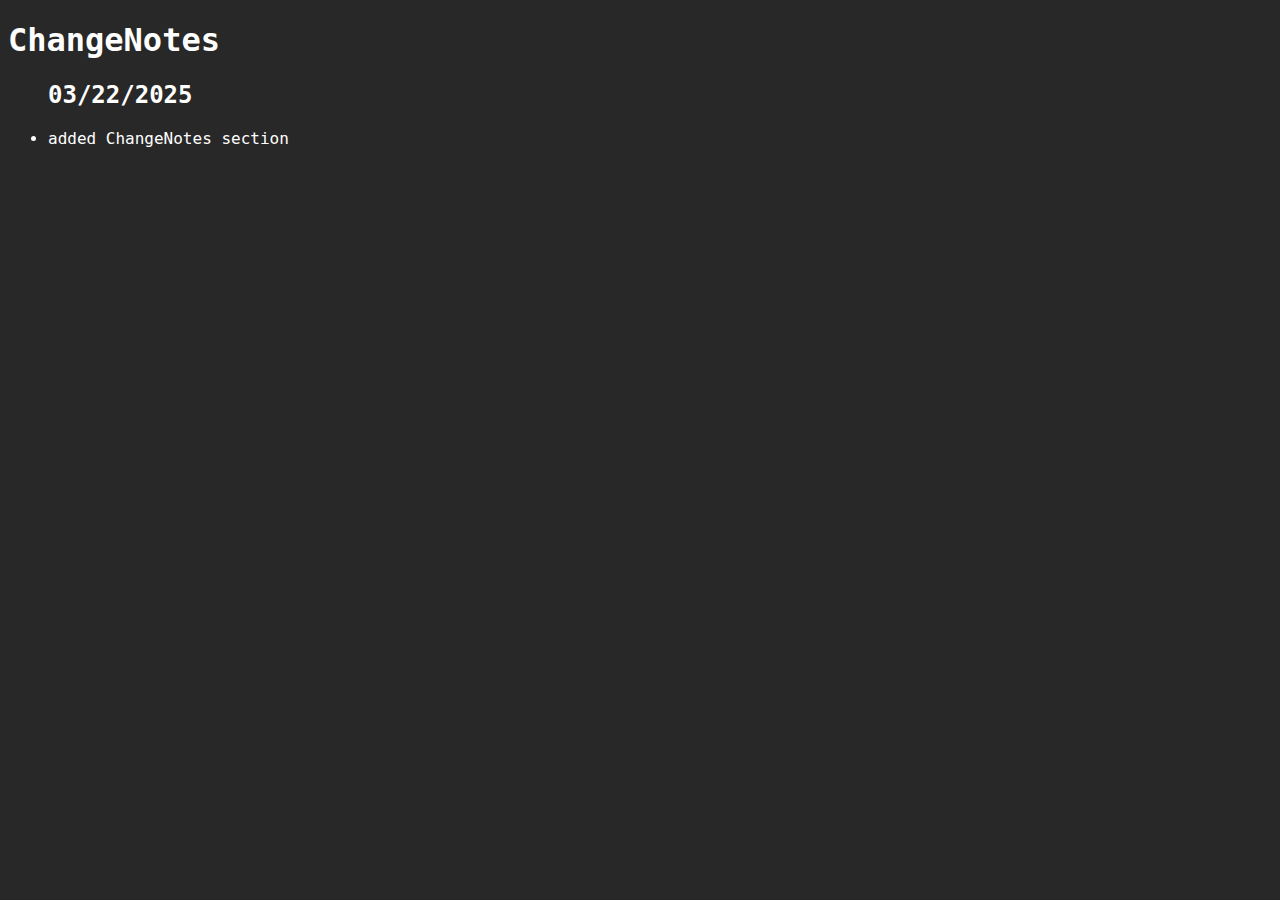
==== html/changenotes.html @ 83fd636b "merged local files with new github repo" ====
<!DOCTYPE html>
<html>
<head>
    <title>ChangeNotes</title>
    <link rel="stylesheet" href="../css/styles.css">
</head>
<body>
    <h1>ChangeNotes</h1>
    <nav>
        <ul>
            <h2>03/22/2025</h2>
            <li>added ChangeNotes section</li>
        </ul>
    </nav>
</body>
</html>
---- css/styles.css ----
html {
    color: #ffffff;
    background-color: #282828;
    font-family: "monaco", monospace;
}
.header1 {
    font-family: "Courier New", monospace;
    text-align: center;
    font-size: 50px;
    grid-column: 1 / -1;
}
/*this is the searchbar css*/
.search {
    margin: 0 auto;
    width: 60%;
}
.searchbox {
    color: #ffffff;
    background-color: #343434;
    text-align: center;
    font-family: inherit;
    font-size: 20px;
    width: auto;
    height: 2em;
    border: none;
    border-radius: 25px;
}
.button {
    width: 41px;
}
/*End Searchbar*/
.home-grid {
    margin: auto;
    display: grid;
    grid-template-columns: 1fr 1fr;
    column-gap: 1em;
    row-gap: 1em;
    width: 50%;
}
.box {
    padding-bottom: 19.95pt;
    margin: 0;
    border-radius: 25px;
}
.home-link:link, .home-link:visited {
    display: inline-block;
    color: #ffffff;
    background-color: #151515;
    font-family: "Lucida Console", "Courier New", monospace;
    text-decoration: none;
    padding: 14px 25px;
    margin: 4px 4px;
    border-radius: 25px;
    transition: 0.5s;
}
.home-link:hover, .home-link:active {
    margin-left: 14px;
}
.home-link.inoreader-link {
    background-color: #1875f3;
}
.home-link.youtube-link {
    background-color: #ff0000;
}
.home-link.reddit-link {
    background-color: #ff4500;
}
.home-link.dingusland {
    background-color: #369b9b;
    border: 2px outset #000000;
    border-radius: 0px;
}
.box.proton-box {
    background-color: #1b1340;
}
.home-link.proton-link {
    background-color: #7c5cff;
}
footer {
    text-align: center;
    padding: 10px;
}
.logo {
    font-family: "Sofia";
}
.footer-links:link, .footer-links:visited {
    color: #ffffff;
    text-decoration: none;
    margin-left: 5px;
    margin-right: 5px;
}
.footer-links:hover, .footer-links:active {
    color: #e0e0e0;
    text-decoration: underline;
}
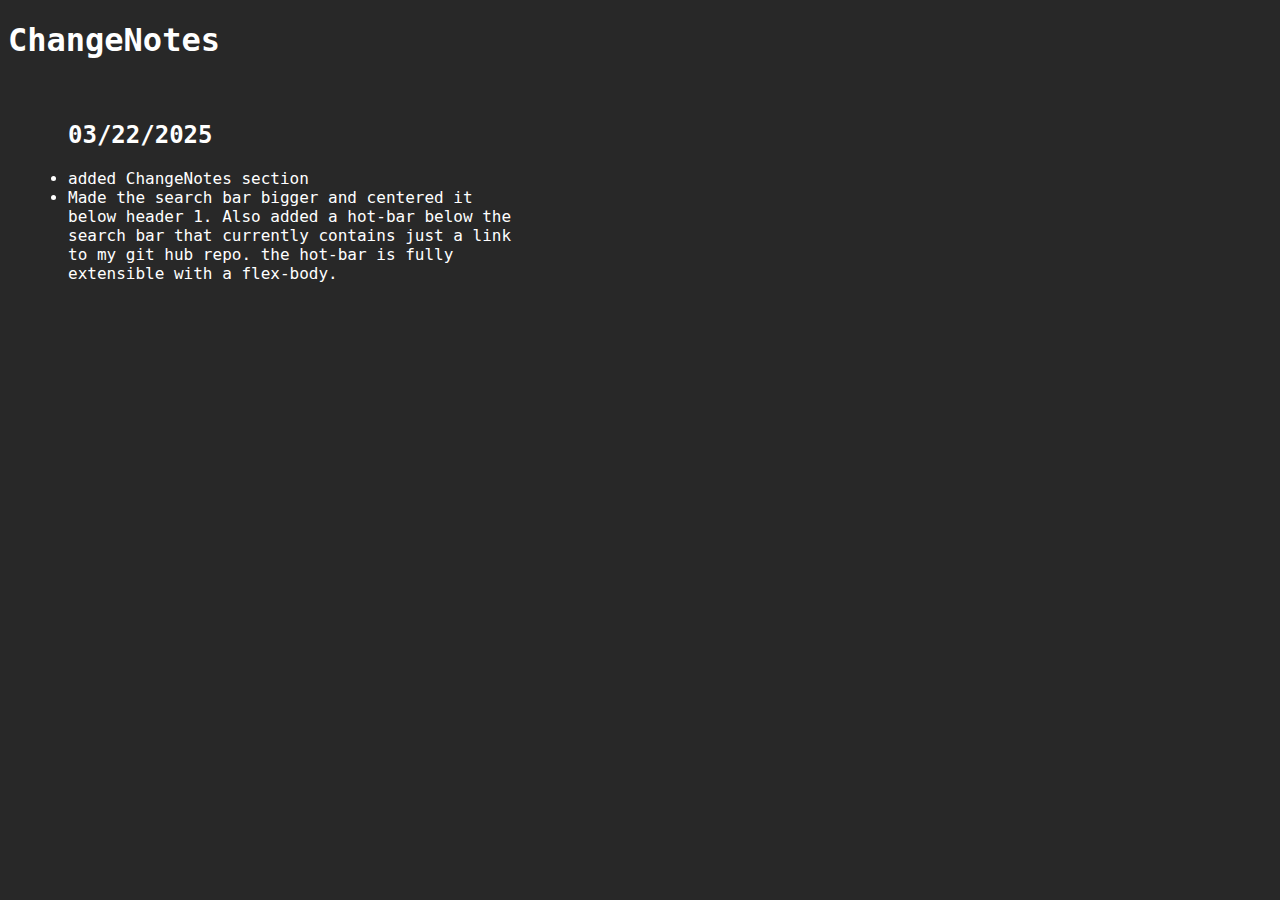
==== commit df4da8ee: "change-notes" ====
--- a/html/changenotes.html
+++ b/html/changenotes.html
@@ -6,10 +6,11 @@
 </head>
 <body>
     <h1>ChangeNotes</h1>
-    <nav>
+    <nav class="body-text">
         <ul>
             <h2>03/22/2025</h2>
             <li>added ChangeNotes section</li>
+            <li>Made the search bar bigger and centered it below header 1. Also added a hot-bar below the search bar that currently contains just a link to my git hub repo. the hot-bar is fully extensible with a flex-body.</li>
         </ul>
     </nav>
 </body>
--- a/css/styles.css
+++ b/css/styles.css
@@ -9,26 +9,47 @@
     font-size: 50px;
     grid-column: 1 / -1;
 }
-/*this is the searchbar css*/
-.search {
-    margin: 0 auto;
-    width: 60%;
+.body-text {
+    padding: 20px;
+    padding-right: 60%;
+  }
+/*this is the hotbar css*/
+.hotbar-flex {
+    display: flex;
+    flex-wrap: wrap;
+    justify-content: center;
+}
+.searchbox-container {
+    margin: 4px 4px;
+    flex: 1 1 100%;
+    display: flex;
+    justify-content: center;
 }
 .searchbox {
     color: #ffffff;
     background-color: #343434;
     text-align: center;
     font-family: inherit;
-    font-size: 20px;
-    width: auto;
-    height: 2em;
+    font-size: inherit;
+    padding: 14px 25px;
     border: none;
     border-radius: 25px;
+    width: 60%;
 }
-.button {
-    width: 41px;
+.hotbar-link {
+    display: inline-block;
+    color: #ffffff;
+    background-color: #151515;
+    font-family: "Lucida Console", "Courier New", monospace;
+    text-decoration: none;
+    padding: 14px 25px;
+    margin: 4px 4px;
+    border-radius: 25px;
 }
-/*End Searchbar*/
+.hotbar-link.github {
+    background-color: #0d1117;
+}
+/*end hotbar*/
 .home-grid {
     margin: auto;
     display: grid;
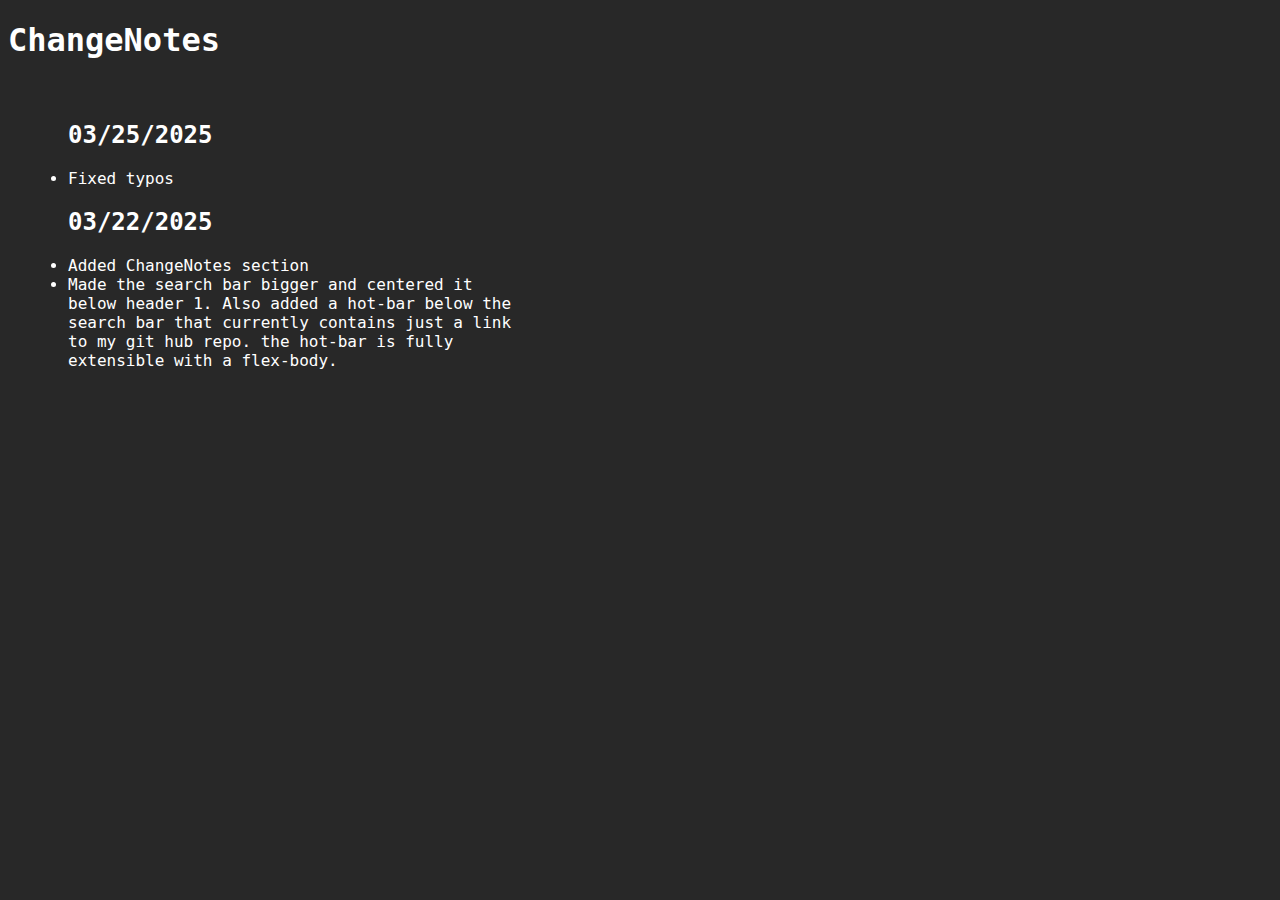
==== commit 772ed179: "Fixed Typos & updated Change-Notes" ====
--- a/html/changenotes.html
+++ b/html/changenotes.html
@@ -8,8 +8,12 @@
     <h1>ChangeNotes</h1>
     <nav class="body-text">
         <ul>
+            <h2>03/25/2025</h2>
+            <li>Fixed typos</li>
+        </ul>
+        <ul>
             <h2>03/22/2025</h2>
-            <li>added ChangeNotes section</li>
+            <li>Added ChangeNotes section</li>
             <li>Made the search bar bigger and centered it below header 1. Also added a hot-bar below the search bar that currently contains just a link to my git hub repo. the hot-bar is fully extensible with a flex-body.</li>
         </ul>
     </nav>
